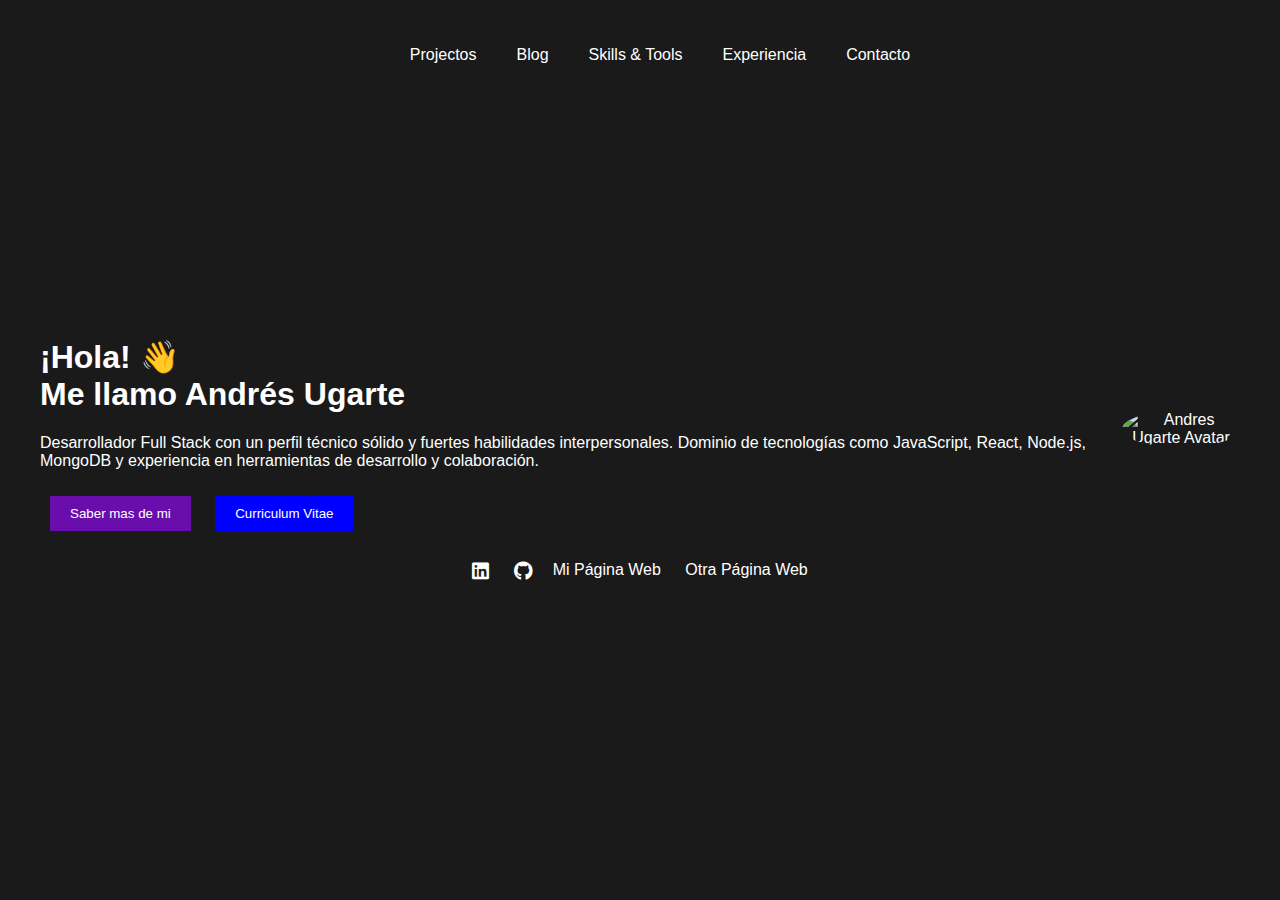
==== inicio.html @ 7257b37b "Update inicio.html" ====
<!DOCTYPE html>
<html lang="en">
<head>
    <meta charset="UTF-8">
    <meta name="viewport" content="width=device-width, initial-scale=1.0">
    <title>Portafolio Andrés Ugarte</title>
    <link rel="stylesheet" href="style2.css">
    <link rel="stylesheet" href="https://cdnjs.cloudflare.com/ajax/libs/font-awesome/6.0.0-beta3/css/all.min.css">
    <link rel="stylesheet" href="https://cdn.jsdelivr.net/gh/devicons/devicon@v2.15.1/devicon.min.css">
</head>
<body>
    <header class="navbar">
        <div class="logo">
            <span></span>
            <span></span>
        </div>
        <nav>
            <ul>
                <li><a href="#projectos">Projectos</a></li>
                <li><a href="#blog">Blog</a></li>
                <li><a href="#skills">Skills & Tools</a></li>
                <li><a href="#experiencia">Experiencia</a></li>
                <li><a href="#contacto">Contacto</a></li>
            </ul>
        </nav>
       
    </header>
    <div class="container">
        <div class="content">
            <div class="text">
                <h1>¡Hola! 👋<br>Me llamo Andrés Ugarte</h1>
                <p>Desarrollador Full Stack con un perfil técnico sólido y fuertes habilidades interpersonales. Dominio de tecnologías como JavaScript, React, Node.js, MongoDB y experiencia en herramientas de desarrollo y colaboración.</p>
                <button class="btn-primary">Saber mas de mi</button>
                <button class="btn-secondary">Curriculum Vitae</button>
            </div>
            <div class="image">
                <img src="img/imagewn2.png" alt="Andres Ugarte Avatar" class="rounded-circle custom-size">
            </div>
        </div>
        <footer>
            <div class="social-icons">
                <a href="www.linkedin.com/in/aucornejo" target="_blank"><i class="fab fa-linkedin"></i></a>
                <a href="https://github.com/Andrewdreeze" target="_blank"><i class="fab fa-github"></i></a>
            </div>
            <div class="footer-links">
                <a href="https://tu-pagina-web.com" target="_blank">Mi Página Web</a>
                <a href="https://otra-pagina-web.com" target="_blank">Otra Página Web</a>
            </div>
        </footer>
    </div>
</body>
</html>
---- style2.css ----
body {
    font-family: 'Arial', sans-serif;
    background-color: #1a1a1a;
    color: white;
    margin: 0;
    padding: 0;
    display: flex;
    justify-content: center;
    align-items: center;
    min-height: 100vh;
}
.navbar {
    display: flex;
    justify-content: center;
    align-items: center;
    padding: 10px 20px;
    background-color: #1a1a1a;
    position: fixed;
    top: 0;
    width: 100%;
    z-index: 1000
}

nav ul {
    list-style: none;
    display: flex;
}

nav ul li {
    margin: 20px;
}

nav ul li a {
    color: white;
    text-decoration: none;
}

.container {
    display: flex;
    flex-direction: column;
    align-items: center;
    text-align: center;
}

.content {
    display: flex;
    justify-content: space-around;
    align-items: center;
    width: 200%;
    max-width: 1200px;
}

.text {
    text-align: left;
}

.image img {
    width: 500px;
    height: 500px;
    border-radius: 50%;
}

.btn-primary, .btn-secondary {
    margin: 10px;
    padding: 10px 20px;
    border: none;
    cursor: pointer;
}

.btn-primary {
    background-color: #6a0dad;
    color: white;
}

.btn-secondary {
    background-color: blue;
    color: white;
}

footer {
    margin-top: 20px;
    display: flex;
    justify-content: center;
   
}

.footer-links a {
    color: #ffffff;
    text-decoration: none;
    margin: 0 10px;
}

.footer-links a:hover {
    color: #ffffff;
}

.social-icons a {
    color: #ffffff;
    font-size: 1.2em;
    margin: 0 10px;
}

.social-icons a:hover {
    color: #ff69b4;
}
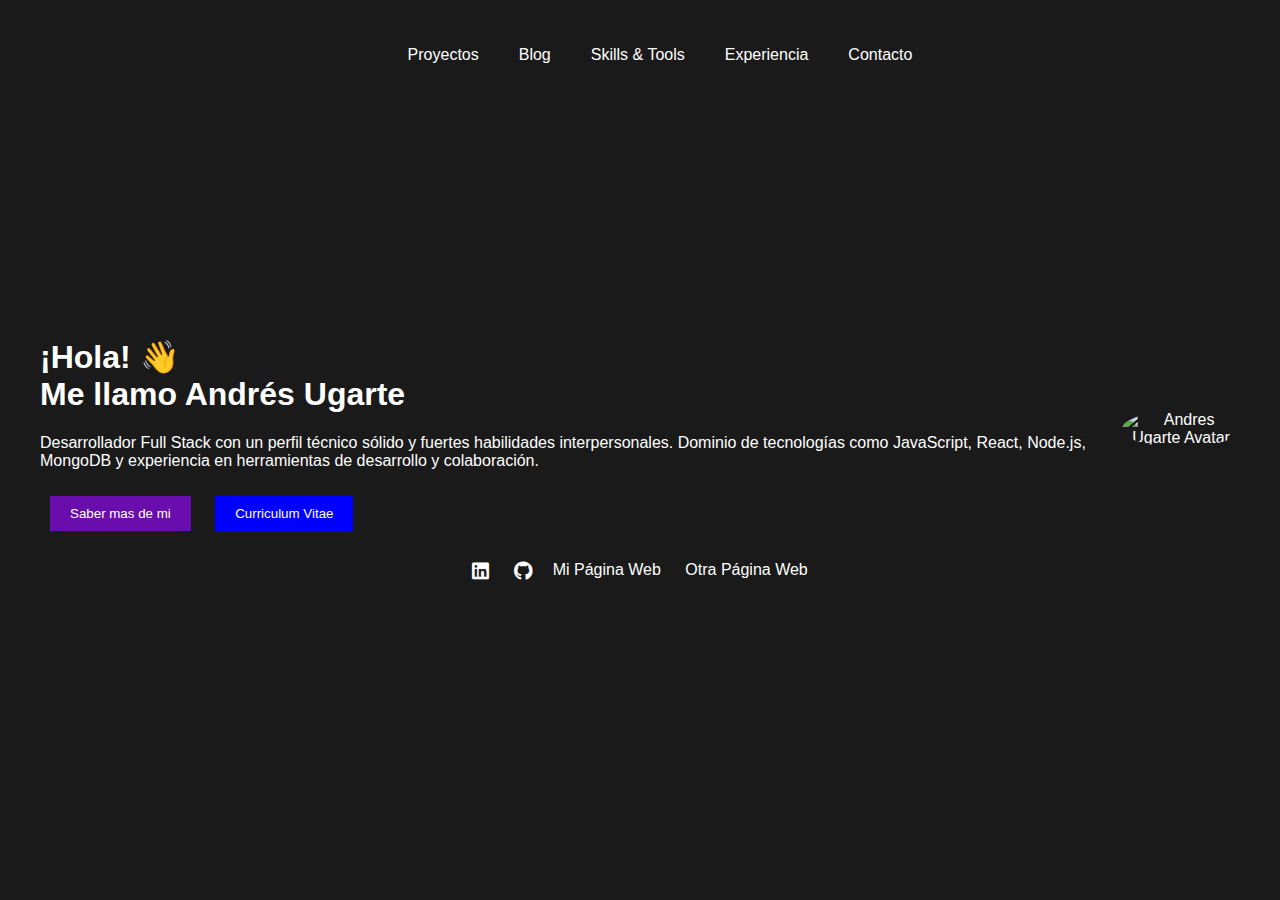
==== commit 64fe36d0: "Update inicio.html" ====
--- a/inicio.html
+++ b/inicio.html
@@ -16,7 +16,7 @@
         </div>
         <nav>
             <ul>
-                <li><a href="#projectos">Projectos</a></li>
+                <li><a href="#proyectos">Proyectos</a></li>
                 <li><a href="#blog">Blog</a></li>
                 <li><a href="#skills">Skills & Tools</a></li>
                 <li><a href="#experiencia">Experiencia</a></li>
